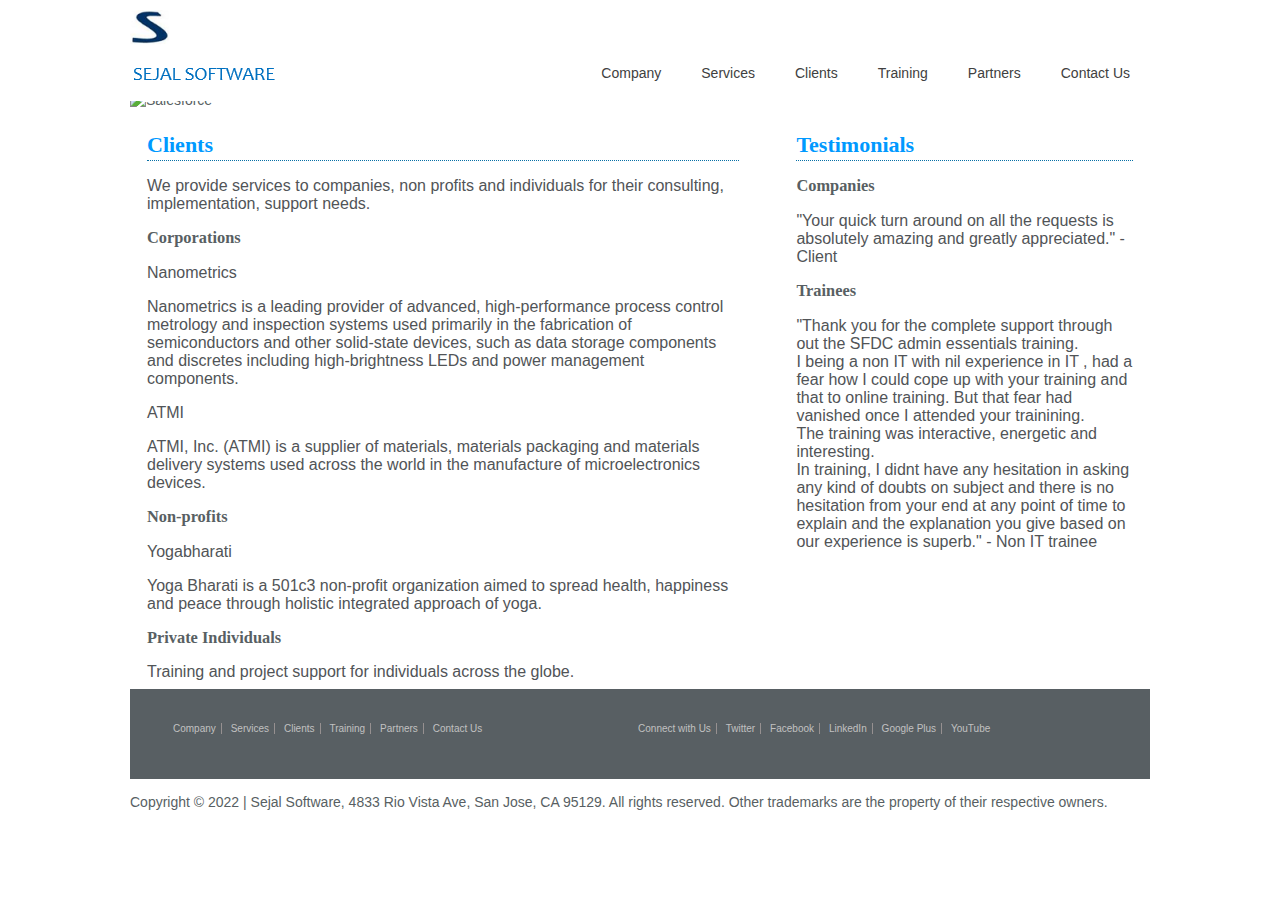
==== clients.html @ 5544927f "Updated year" ====
<!DOCTYPE html>
<!--[if lt IE 7]>      <html class="no-js lt-ie9 lt-ie8 lt-ie7"> <![endif]-->
<!--[if IE 7]>         <html class="no-js lt-ie9 lt-ie8"> <![endif]-->
<!--[if IE 8]>         <html class="no-js lt-ie9"> <![endif]-->
<!--[if gt IE 8]><!--> <html class="no-js"> <!--<![endif]-->
<html lang="en">
    <head>
        <meta charset="utf-8">
        <meta http-equiv="X-UA-Compatible" content="IE=edge,chrome=1">
        <meta name="google-site-verification" content="y_p2ctBVH2hycCOhogyZ63o0sgbVv22qcWtWraprzys" />
        <title>Sejal Software  - CRM - Cloud - Mobile - Social :: Consulting - Development - Migration - Support - Training</title>
	    <meta name="viewport" content="width=device-width,initial-scale=1">
	    <meta name="keywords" content="cloud CRM, salesfoce sales cloud, salesforce service cloud, salesforce mobile, social crm, salesforce consulting, apex development, salesforce support, salesforce training, salesforce integration, salesforce NPSP, salesforce partner, salesfoce non profit,ADM201, ERP,
	    microsoft dynamics CRM, salesforce migration, application migration, azure migration, salesforce reports, salesforce dashboads, wave analytics" />
		<meta name="description" content="Sejal Software is a Cloud CRM consulting firm. Provides implementation, data migration, integration and training services for companies to increase their sales and customer satisfaction." />
		<meta name="abstract" content="Sejal Software is a Cloud CRM consulting firm. Provides implementation, data migration, integration and training services for companies to increase their sales and customer satisfaction." />
		<meta name="rating" content="general" />
        <link rel="shortcut icon" href="favicon.ico">
 		<link rel="stylesheet" href="css/normalize.css"> 
 		<link rel="stylesheet" href="css/style.css"> 
<script>
  (function(i,s,o,g,r,a,m){i['GoogleAnalyticsObject']=r;i[r]=i[r]||function(){
  (i[r].q=i[r].q||[]).push(arguments)},i[r].l=1*new Date();a=s.createElement(o),
  m=s.getElementsByTagName(o)[0];a.async=1;a.src=g;m.parentNode.insertBefore(a,m)
  })(window,document,'script','//www.google-analytics.com/analytics.js','ga');

  ga('create', 'UA-43262765-1', 'sejalsoftware.com');
  ga('send', 'pageview');

</script>
    </head>
    <body>
        <!--[if lt IE 7]>
            <p class="chromeframe">You are using an <strong>outdated</strong> browser. Please <a href="http://browsehappy.com/">upgrade your browser</a> or <a href="http://www.google.com/chromeframe/?redirect=true">activate Google Chrome Frame</a> to improve your experience.</p>
        <![endif]-->
		<header>

     	<a href="index.html"><img src="img/logosmall.png" alt="Sejal Software" rel="home">
     	
    	</a>
   			<br>
	        <br>
	        <br>
         <a href="index.html"><img src="img/slogo.PNG" alt="Sejal Software" rel="home">
    	</a>
    							

    	<nav>
		 	<ul>
				<li><a href="company.html">Company</a>
					
				</li>
				
	             <li><a href="services.html">Services</a>
		          
        		</li>
        		
        	    <li><a href="clients.html">Clients</a>
		          
        		</li>
        		<li><a href="training.html">Training</a>
		          
        		</li>
                <li><a href="partners.html">Partners</a>
	        	
	        	</li> 
                <li><a href="contactus.html">Contact Us</a>
	        	
	        	</li> 
	        	 
	        	</ul>	  
	        </nav>
	        

		</header>
		<div id="head">
		<div class="shell">
				<img src="img/ssconsultingandtraining.jpg" alt="Salesforce" />
		</div>
	</div>	
		
		
<div id="wrapper">
	<div id="main">
		<div class="shell">  
		<div class="boxes">
			<div class="container2 left">
				<h2>Clients</h2>
				<p>We provide services to companies, non profits and individuals for their consulting, implementation, support needs.</p>
				
				<h3>Corporations</h3>
				
				<p>Nanometrics</p>
				<p>Nanometrics is a leading provider of advanced, high-performance process control metrology and inspection systems used primarily in the fabrication of semiconductors and other solid-state devices, such as data storage components and discretes including high-brightness LEDs and power management components. </p>
					
				<p>ATMI</p>
				<p>ATMI, Inc. (ATMI) is a supplier of materials, materials packaging and materials delivery systems used across the world in the manufacture of microelectronics devices.</p>
				
				<h3>Non-profits</h3>
				
				<p>Yogabharati</p>
				<p>Yoga Bharati is a 501c3 non-profit organization aimed to spread health, happiness and peace through holistic integrated approach of yoga.</p>
				
			    <h3>Private Individuals</h3>
				<p>Training and project support for individuals across the globe.</p>

			
				<div class="cl">&nbsp;</div>

			</div>
			<div class="container4 right">
				<h2>Testimonials</h2>
				
				<h3>Companies</h3>
				<p>"Your quick turn around on all the requests is absolutely amazing and greatly appreciated." - Client</p>
				<h3>Trainees</h3>
                <p>"Thank you for the complete support through out the SFDC admin essentials training. <br> I being a non IT with nil experience in IT , had a fear how I could cope up with your training and that to online training.
But that fear had vanished once I attended your trainining.  <br>The training was interactive, energetic and interesting. 
<br> In training, I didnt have any hesitation in asking any kind of doubts on subject and there is no hesitation from your end at any point of time to explain and the explanation you give based on our experience is superb." - Non IT trainee</p> 
				<div class="cl">&nbsp;</div>
			</div>
		
		<div class="cl">&nbsp;</div>
	</div>
	
<footer>
<div id="footer">     
<div class="shell">
	<div class="nav left">
					<ul>
						<li><a href="company.html">Company</a></li>
			            <li><a href="services.html">Services</a></li>
			            <li><a href="clients.html">Clients</a></li>
		        		<li><a href="training.html">Training</a></li>
		                <li><a href="partners.html">Partners</a></li> 
		                <li class="last"><a href="contactus.html">Contact Us</a></li> 
					</ul>

	</div>
	<div class="nav right">
					<ul>
						&nbsp;&nbsp;&nbsp;&nbsp;&nbsp;&nbsp;&nbsp;&nbsp;&nbsp;&nbsp;&nbsp;&nbsp;&nbsp;&nbsp;&nbsp;&nbsp;&nbsp;&nbsp;&nbsp;&nbsp;&nbsp;&nbsp;&nbsp;&nbsp;&nbsp;&nbsp;&nbsp;&nbsp;
						<li><a>Connect with Us</a></li>
                        <li><a href="https://twitter.com/sejalsoftware">Twitter</a></li>
                        <li><a href="https://www.facebook.com/sejalsoftwareindia">Facebook</a></li>
                        <li><a href="http://www.linkedin.com/company/sejal-software/">LinkedIn</a></li>
                        <li><a href="https://plus.google.com/118342258295957199884/posts">Google Plus</a></li>
                        <li class="last"><a href="https://www.youtube.com/sejalsoftwareusa">YouTube</a></li>
                    </ul>
	</div>
</div> 
</div>
</footer>  
<p class="copy left">Copyright&nbsp;© 2022 | Sejal Software, 4833 Rio Vista Ave, San Jose, CA 95129. All rights reserved. Other trademarks are the property of their respective owners.</p>
	<div class="cl">&nbsp;</div>

</div>

</div>
	</div>
        <script src="//ajax.googleapis.com/ajax/libs/jquery/1.9.1/jquery.min.js"></script>
        <script>window.jQuery || document.write('<script src="js/vendor/jquery-1.9.1.min.js"><\/script>')</script>
        <script src="js/plugins.js"></script>
        <script src="js/main.js"></script>

        <!-- Google Analytics: change UA-XXXXX-X to be your site's ID. -->
        <script>
            var _gaq=[['_setAccount','UA-XXXXX-X'],['_trackPageview']];
            (function(d,t){var g=d.createElement(t),s=d.getElementsByTagName(t)[0];
            g.src=('https:'==location.protocol?'//ssl':'//www')+'.google-analytics.com/ga.js';
            s.parentNode.insertBefore(g,s)}(document,'script'));
        </script>
    </body>
</html>
---- css/style.css ----
* { margin: 0; padding: 0; outline:0; }

body {
    font-size: 14px;
    line-height: 18px;
    font-family: Arial, Helvetica, Sans-Serif;
    color: #585f63;
    background: #fff;
}

html, body {
    height: 100%;
}

a { color: #0770a6; text-decoration: none; cursor:pointer; }
a:hover { text-decoration: underline; }

a img { border: 0; }

input, textarea, select { font-family: Arial, Helvetica, sans-serif; font-size:12px; }
textarea { overflow:hidden; }

h1 {  
	font-size: 5em;
   font-family:"Lucida Sans";
}

h2 {
	font-size: 4em;
   font-family:"Lucida Sans";
}

h3 {
    font-family:"Lucida Sans";
}

h4 {
	font-family:"Lucida Sans";
}

h5 {
    font-family:"Lucida Sans";
}

h6 {
    font-size: 0.67em;
    margin: 2.33em 0;
}

.scrollable {
    width: 1020px;
    height: 320
    margin: 0 auto 0 0;
    padding: 0;
    border:0px solid #0099FF
    background: #000;
    position: relative;
    overflow: hidden;
    text-align: center;
}

img {
    margin: 0;
    float:left;
}

imgnew {
    margin: 0;
    position: absolute;
}

.items {
    width:1020px;
    -webkit-animation: hscroll 12s infinite;
    -moz-animation: hscroll 12s infinite;
    -ms-animation: hscroll 12s infinite;
}


.scrollable .item { width: 1020px; height: 320px; position: relative; }
.scrollable .item .image { width: 1020px; padding: 5px 0 0 0; }
.scrollable .item .info { width: 0px; }
.scrollable .item h2 { font-size: 28px; line-height: 31px; color:#0099FF ; padding: 60px 0 0px -30px; }
.scrollable .item p { color:#105CB6 ; text-align: justify; padding: 0 0 0px 0px; }
.scrollable .item .btn-more { background: url(images/slide-more.gif) no-repeat 0 0; width: 125px; height: 40px; font-size: 13px; line-height: 40px; color: #fff; font-weight: bold; text-align: center; display: block; position: absolute; bottom:14px;left:0; }
.scrollable .item .btn-more:hover { text-decoration: none; }

@-webkit-keyframes hscroll {
  0%   { margin-left: 0; }
27.33%  { margin-left: 0 }
  33.33%  { margin-left: -600px; }
60.66% { margin-left: -600px; }
66.66% { margin-left: -800px; }
94.99% { margin-left: -1000px; }
  100%  { margin-left: 0 }
}

@-moz-keyframes hscroll {
  0%   { margin-left: 0; }
27.33%  { margin-left: 0 }
  33.33%  { margin-left: -680px; }
60.66% { margin-left: -680px; }
66.66% { margin-left: -680px; }
94.99% { margin-left: -680px; }
  100%  { margin-left: 0 }
}

@-ms-keyframes hscroll {
  0%   { margin-left: 0; }
27.33%  { margin-left: 0 }
  33.33%  { margin-left: -333px; }
60.66% { margin-left: -333px; }
66.66% { margin-left: -666px; }
94.99% { margin-left: -920px; }
  100%  { margin-left: 0 }
}


header nav {width:1020px; background:#FFFFFF; text-align:right; margin-top: -15px; display:block; }
header nav ul {margin: 0 0 0 0px;}
header nav ul ul {display: none;}
header nav ul li:hover > ul {display: block;}
header nav ul {list-style: none; position: relative; display: inline-table;}
header nav ul:after {content: ""; clear: both; display: block;}
header nav ul li {float: left; margin:0px 5px;}
header nav ul li:last-child {background:none;}
header nav ul li:hover {background:#0099FF;}
header nav ul li:hover a {color:#FFF;}
/*nav ul li a.active {background:#0099FF; ; color: #FFF;}*/
header nav ul li ul {color: #000;}
header nav ul ul li:hover {background:none ; }
header nav ul li ul li:hover a {background:none; color:#105CB6  }


header nav ul li a {display: block; padding: 15px 15px; color: #404040; text-decoration: none;}	

header{
	
	left: 0px;
	padding: 0 0px;
	position: relative;
	top: 10px;
	width: 1020px;

    margin:auto;
    	
}

header h2{
	color:#000066; 	
}


.cl { display: block; height: 0; font-size: 0; line-height: 0; text-indent: -4000px; clear: both; }
.notext { font-size: 0; line-height: 0; text-indent: -4000px; }

.left, .alignleft { float: left; display: inline; }
.right, .alignright { float: right; display: inline; }

.shell { width: 1020px; margin: 0 auto; }

#sidebar { width: 303px; }

#main { background: url(images/main-bg.gif) repeat-x 0 0; padding: 32px 0 20px 0; }
#main .btn-more { color:#0099FF; background: url(images/btn-more.gif) no-repeat 0 0; width: 84px; height: 25px; font-size: 11px; line-height: 25px; color:#105CB6 ; text-align: center; display: block; }
#main .btn-more:hover { text-decoration: none; }

.boxes { padding: 0 0 0px 0; }
.boxes .container { margin: 0 10px 0 0; }
.boxes .container .item-last { margin: 0 0px 0 0; }

.container {background:#FFFFFF ; width: 29%; height: 170px; border: 0px solid #FFFFFF; padding: 12px 17px 54px 17px; position: relative;  } 
.container h2  { font-size: 22px; line-height: 19px; color:#0099FF ; border-bottom: 1px dotted #0770A6; padding: 0 0 6px 0; margin: 0 0 9px 0; }
.container img { margin: 0 10px 0 0; }
.container p {font-size: 16px; color:#515457 ; font-style:normal; font-family:"MS Sans Serif", Geneva, sans-serif ; }
.container p a { text-decoration: underline;}
.container p a:hover { text-decoration: none; }
.container .btn-more { position: absolute; bottom:14px;left:17px; }

.container .item { border-bottom: 1px dotted #dcdcdc; padding: 0 0 19px 0; margin: 0 0 10px 0; }
.container .item span { font-size: 10px; line-height: 13px; color: #4372a5; }
.container .item-last { border:0; }

.boxes .container2 { margin: 0 10px 0 0; }
.boxes .container2 .item-last { margin: 0 0px 0 0; }

.container2 {background:#FFFFFF ; width: 58%; height:400px ; border: 0px solid #FFFFFF; padding: 12px 17px 54px 17px; position: relative;  } 
.container2 h2  { font-size: 22px; line-height: 19px; color:#0099FF ; border-bottom: 1px dotted #0770A6; padding: 0 0 6px 0; margin: 0 0 9px 0; }
.container2 img { margin: 0 10px 0 0; }
.container2 p {font-size: 16px; color:#515457; font-style:normal; font-family:"MS Sans Serif", Geneva, sans-serif ; ; }
.container2 p a { text-decoration: underline;}
.container2 p a:hover { text-decoration: none; }
.container2 .btn-more { position: absolute; bottom:14px;left:17px; }

.container2 .item { border-bottom: 1px dotted #dcdcdc; padding: 0 0 19px 0; margin: 0 0 10px 0; }
.container2 .item span { font-size: 10px; line-height: 13px; color: #4372a5; }
.container2 .item-last { border:0; }

.container4 {background:#FFFFFF ; width: 33%; height:500px; border: 0px solid #FFFFFF; padding: 12px 17px 54px 17px; position: relative;  } 
.container4 h2  { font-size: 22px; line-height: 19px; color:#0099FF ; border-bottom: 1px dotted #0770A6; padding: 0 0 6px 0; margin: 0 0 9px 0; }
.container4 img { margin: 0 10px 0 0; }
.container4 p {font-size: 16px; color:#515457 ; font-style:normal; font-family:"MS Sans Serif", Geneva, sans-serif ; ; }
.container4 p a { text-decoration: underline;}
.container4 p a:hover { text-decoration: none; }
.container4 .btn-more { position: absolute; bottom:14px;left:17px; }

.container4 .item { border-bottom: 1px dotted #dcdcdc; padding: 0 0 19px 0; margin: 0 0 10px 0; }
.container4 .item span { font-size: 10px; line-height: 13px; color: #4372a5; }
.container4 .item-last { border:0; }

.container6 {background:#FFFFFF ; width: 95%; height:500px; border: 0px solid #FFFFFF; padding: 12px 17px 54px 17px; position: relative;  } 
.container6 h2  { font-size: 22px; line-height: 19px; color:#0099FF ; border-bottom: 1px dotted #0770A6; padding: 0 0 6px 0; margin: 0 0 9px 0; }
.container6 img { margin: 0 10px 0 0; }
.container6 p {font-size: 16px; color:#515457 ; font-style:normal; font-family:"MS Sans Serif", Geneva, sans-serif ; ; }
.container6 p a { text-decoration: underline;}
.container6 p a:hover { text-decoration: none; }
.container6 .btn-more { position: absolute; bottom:14px;left:17px; }

.container6 .item { border-bottom: 1px dotted #dcdcdc; padding: 0 0 19px 0; margin: 0 0 10px 0; }
.container6 .item span { font-size: 10px; line-height: 13px; color: #4372a5; }
.container6 .item-last { border:0; }



#footer { background:#585F63 ; height: 90px; }
#footer .nav { padding: 15px 0 0 3px; float:left;  }
#footer .nav ul { list-style: none; }
#footer .nav ul li { display: inline; font-size: 10px; line-height: 10px; border-right: 1px solid #969090; padding: 0 5px 0 0; margin: 0 5px 0 0; }
#footer .nav ul li.last { border:0; padding:0; margin:0; }
#footer .nav ul li a { color: #c1c1c1; }
#footer .nav ul li a:hover { text-decoration: underline; }

#footer .copy { font-family: Verdana, Arial, sans-serif; font-size: 10px; line-height: 10px; color: #c1c1c1; padding: 19px 0 0 0; }
#footer .copy a { color: #dad7d7; text-transform: uppercase; text-decoration: underline; }
#footer .copy a:hover { text-decoration: none; }

form { background:#FFFFFF ;)

#wrapper {
    min-height: 100%;
    height: auto !important;
    height: 100%;
    margin: 0 auto -51px; /* The bottom margin is the negative value of the footer's height */
}
#footer, #footer-push {
    height: 51px; /* #footer-push must be the same height as #footer */
}

.footer_links{
 float:left;
 width:150px;  
 border:1px solid #CCC;
 padding:10px;
 display: inline;
}

#values{
 width:150px;        
 float:right;
 text-align:justify;
 border:1px solid #CCC;
 padding:10px;
 }
 
#contacts{
float: left;
width:150px; 
border:1px solid #CCC;
padding:10px;
}

#copyright{
float:left;
text-align:center;
border:1px solid #333;
width:514px;
}

.footerbox { padding: 0 0 0px 20px; background:#0099FF; }
.footerbox .footerboxcontent { margin: 0 10px 0 0; }
.footerbox .footerboxcontent .item-last { margin: 0 0px 0 0; }

.footerbox { padding: 0 0 10px 0; }
.footerbox .footerboxcontent { margin: 0 0px 0 0; }
.footerbox .footerboxcontent .item-last { margin: 0 0px 0 0; }

.footerboxcontent {margin: 30px 30px 20px 30px; :#000066 ; width: 40px; height: 80px; border: 0px solid #FFFFFF; padding: 12px 17px 54px 17px; position: relative;  } 
.footerboxcontent h2  { font-size: 16px; line-height: 19px; color:#0099FF ; border-bottom: 1px dotted #0770A6; padding: 0 0 6px 0; margin: 0 0 9px 0; }
.footerboxcontent img { margin: 0 10px 0 0; }
.footerboxcontent p {font-size: 16px; color:#0770A6; font-style:normal; font-family:"MS Sans Serif", Geneva, sans-serif ; ; }
.footerboxcontent p a { text-decoration: underline;}
.footerboxcontent p a:hover { text-decoration: none; }
.footerboxcontent .btn-more { position: absolute; bottom:14px;left:17px; }

.footerboxcontent .item { border-bottom: 1px dotted #dcdcdc; padding: 0 0 19px 0; margin: 0 0 10px 0; }
.footerboxcontent .item span { font-size: 10px; line-height: 13px; color: #4372a5; }
.footerboxcontent .item-last { border:0; }


.footerboxcontent ul {margin: 0 0 0 0px;}
.footerboxcontent ul ul {display: none;}
.footerboxcontent ul li:hover > ul {display: block;}
.footerboxcontent ul {list-style: none; position: relative; display: inline-table;}
.footerboxcontent ul:after {content: ""; clear: both; display: block;}
.footerboxcontent ul li {float: left; margin:0px 5px;}
.footerboxcontent ul li:last-child {background:none;}
.footerboxcontent ul li:hover {background:#0099FF;}
.footerboxcontent ul li:hover a {color:#FFF;}
/*nav ul li a.active {background:#0099FF; ; color: #FFF;}*/
.footerboxcontent ul li ul {color: #000;}
.footerboxcontent ul ul li:hover {background:none ; }
.footerboxcontent ul li ul li:hover a {background:none; color:#105CB6  }


#navcontainer ul
{
margin: 0;
padding: 0;
list-style-type: none;
text-align: center;
}

#navcontainer ul li { display: inline; }

#navcontainer ul li a
{
text-decoration: none;
padding: .2em 1em;
color: #fff;
background-color: #036;
}

#navcontainer ul li a:hover
{
color: #fff;
background-color: #369;}


.snavcontainer { background:#003366; margin: 30px 30px 20px 30px; :#000066 ; width: 40px; height: 80px; border: 0px solid #FFFFFF; padding: 12px 17px 54px 17px; position: relative;  } 

.snavcontainer ul
{
margin: 0;
padding: 0;
list-style-type: none;
text-align: center;
}

.snavcontainer ul li { display: inline; }

.snavcontainer ul li a
{
text-decoration: none;
padding: .2em 1em;
color: #fff;
background-color: #036;
}

.snavcontainer ul li a:hover
{
color: #fff;
background-color: #369;}
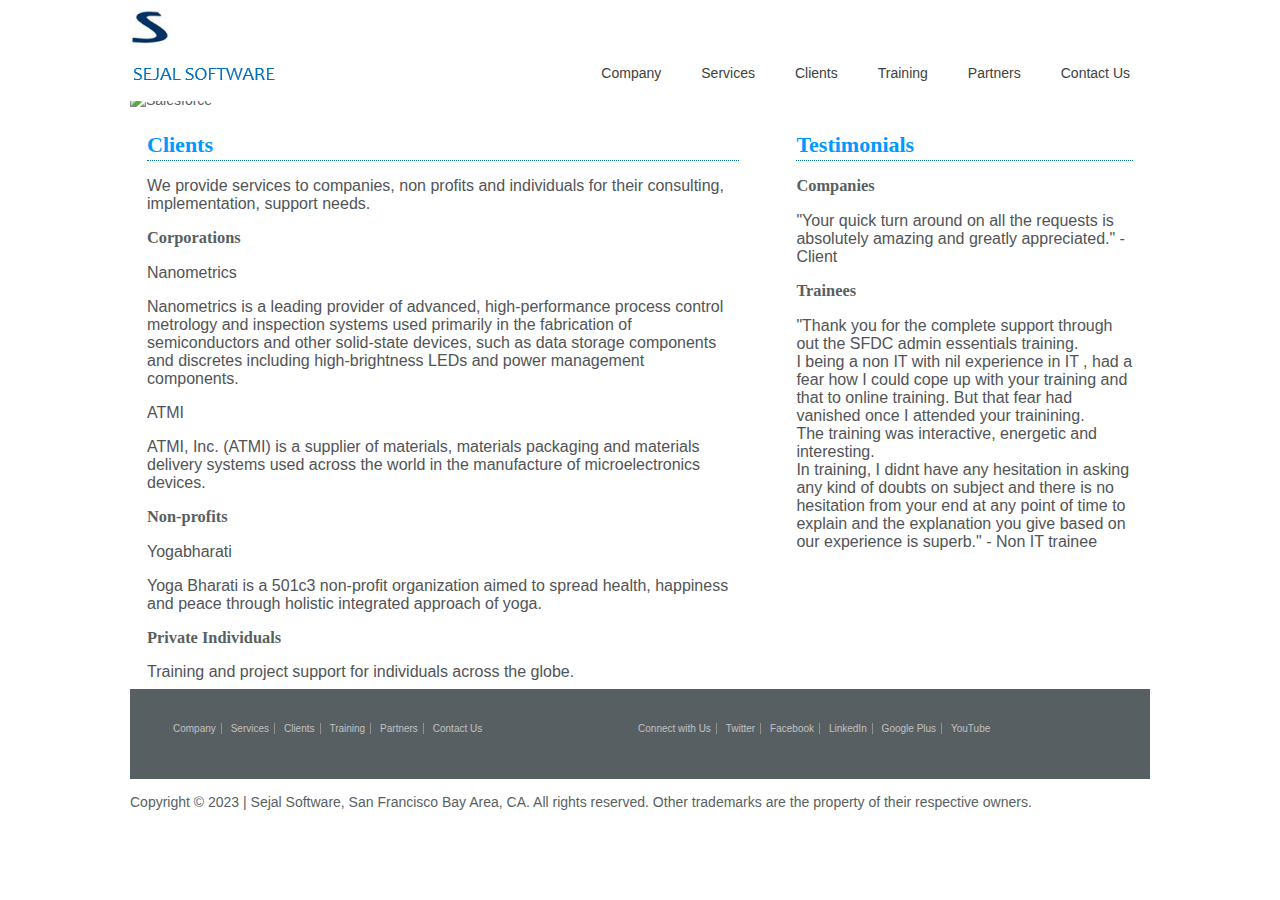
==== commit 77fcd344: "Update year and address" ====
--- a/clients.html
+++ b/clients.html
@@ -151,7 +151,7 @@
 </div> 
 </div>
 </footer>  
-<p class="copy left">Copyright&nbsp;© 2022 | Sejal Software, 4833 Rio Vista Ave, San Jose, CA 95129. All rights reserved. Other trademarks are the property of their respective owners.</p>
+<p class="copy left">Copyright&nbsp;© 2023 | Sejal Software, San Francisco Bay Area, CA. All rights reserved. Other trademarks are the property of their respective owners.</p>
 	<div class="cl">&nbsp;</div>
 
 </div>
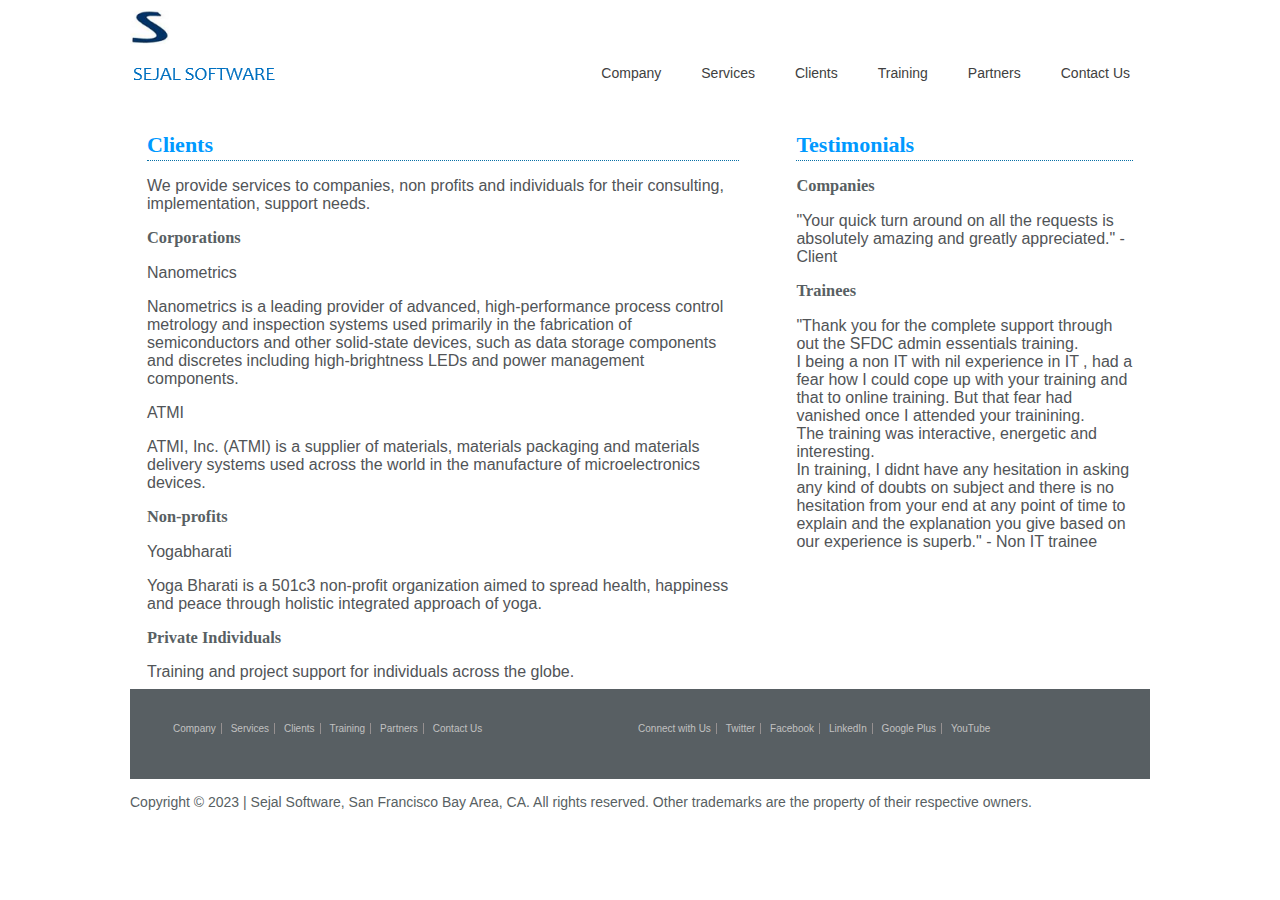
==== commit 170ae5a2: "Remvoed unavailable image." ====
--- a/clients.html
+++ b/clients.html
@@ -75,7 +75,6 @@
 		</header>
 		<div id="head">
 		<div class="shell">
-				<img src="img/ssconsultingandtraining.jpg" alt="Salesforce" />
 		</div>
 	</div>	
 		
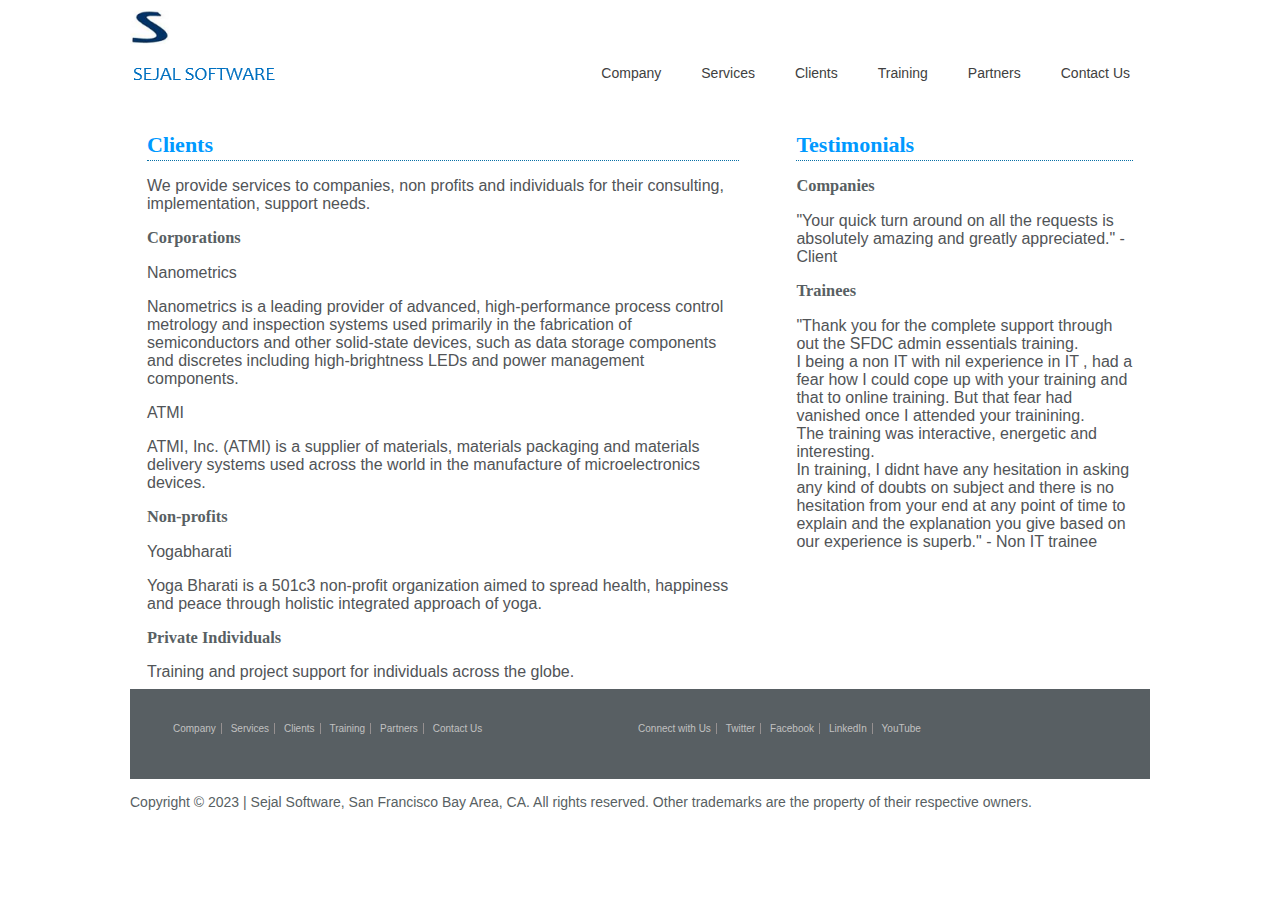
==== commit 6c572a7b: "Removed Google Plus link" ====
--- a/clients.html
+++ b/clients.html
@@ -143,7 +143,6 @@
                         <li><a href="https://twitter.com/sejalsoftware">Twitter</a></li>
                         <li><a href="https://www.facebook.com/sejalsoftwareindia">Facebook</a></li>
                         <li><a href="http://www.linkedin.com/company/sejal-software/">LinkedIn</a></li>
-                        <li><a href="https://plus.google.com/118342258295957199884/posts">Google Plus</a></li>
                         <li class="last"><a href="https://www.youtube.com/sejalsoftwareusa">YouTube</a></li>
                     </ul>
 	</div>
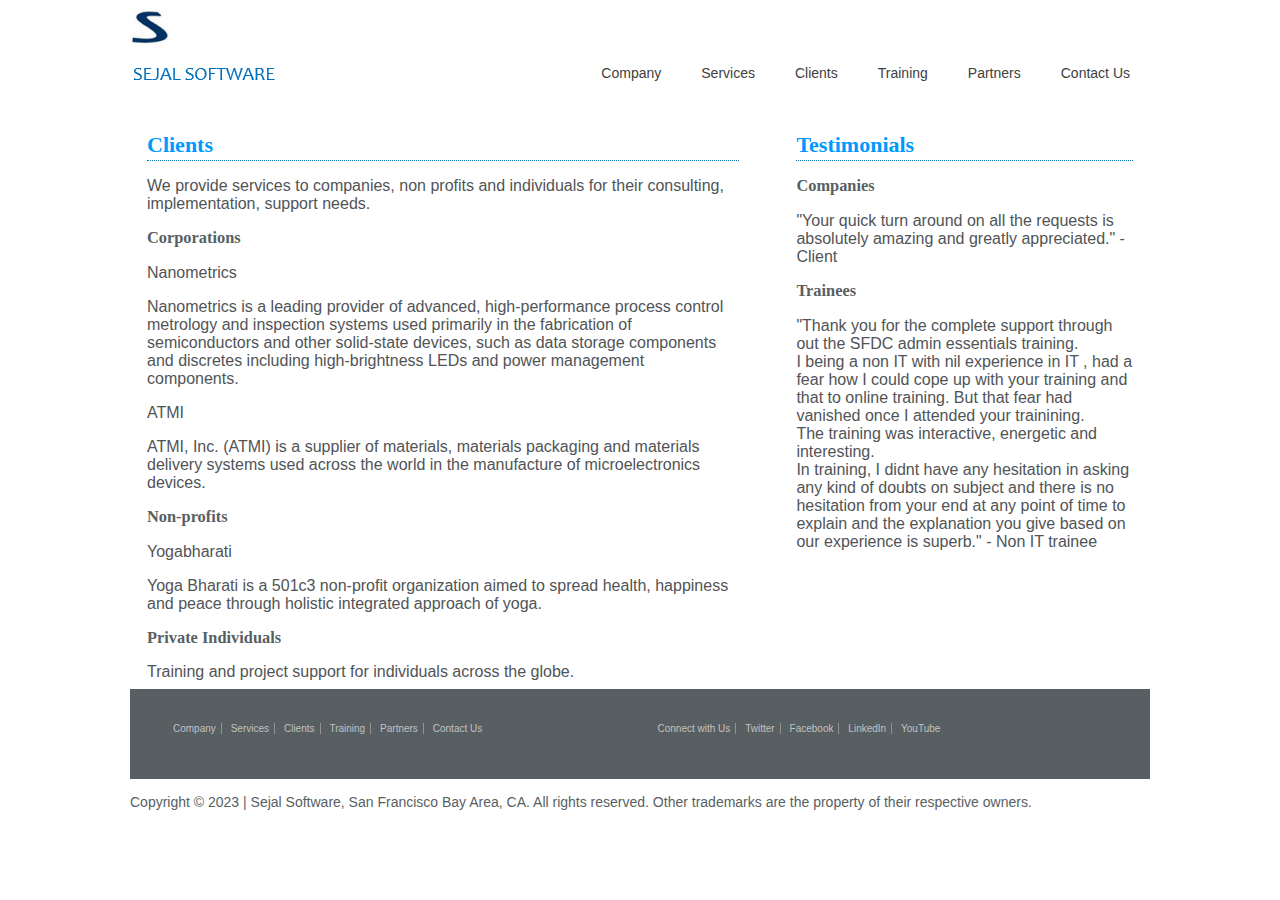
==== commit 76963e7e: "Added spaces" ====
--- a/clients.html
+++ b/clients.html
@@ -138,7 +138,7 @@
 	</div>
 	<div class="nav right">
 					<ul>
-						&nbsp;&nbsp;&nbsp;&nbsp;&nbsp;&nbsp;&nbsp;&nbsp;&nbsp;&nbsp;&nbsp;&nbsp;&nbsp;&nbsp;&nbsp;&nbsp;&nbsp;&nbsp;&nbsp;&nbsp;&nbsp;&nbsp;&nbsp;&nbsp;&nbsp;&nbsp;&nbsp;&nbsp;
+						&nbsp;&nbsp;&nbsp;&nbsp;&nbsp;&nbsp;&nbsp;&nbsp;&nbsp;&nbsp;&nbsp;&nbsp;&nbsp;&nbsp;&nbsp;&nbsp;&nbsp;&nbsp;&nbsp;&nbsp;&nbsp;&nbsp;&nbsp;&nbsp;&nbsp;&nbsp;&nbsp;&nbsp;&nbsp;&nbsp;&nbsp;&nbsp;&nbsp;
 						<li><a>Connect with Us</a></li>
                         <li><a href="https://twitter.com/sejalsoftware">Twitter</a></li>
                         <li><a href="https://www.facebook.com/sejalsoftwareindia">Facebook</a></li>
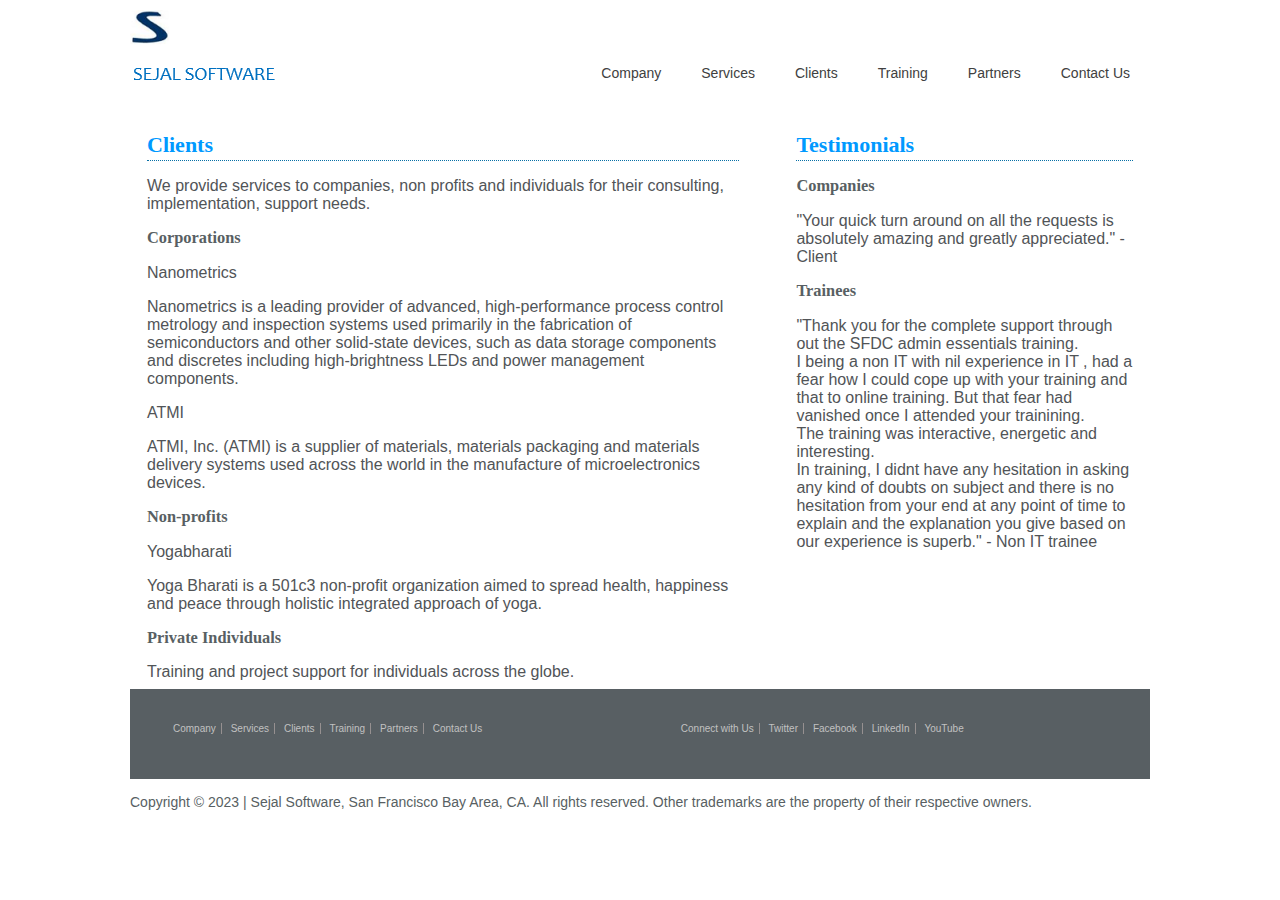
==== commit 2789410a: "Added additional spaces" ====
--- a/clients.html
+++ b/clients.html
@@ -138,7 +138,8 @@
 	</div>
 	<div class="nav right">
 					<ul>
-						&nbsp;&nbsp;&nbsp;&nbsp;&nbsp;&nbsp;&nbsp;&nbsp;&nbsp;&nbsp;&nbsp;&nbsp;&nbsp;&nbsp;&nbsp;&nbsp;&nbsp;&nbsp;&nbsp;&nbsp;&nbsp;&nbsp;&nbsp;&nbsp;&nbsp;&nbsp;&nbsp;&nbsp;&nbsp;&nbsp;&nbsp;&nbsp;&nbsp;
+												&nbsp;&nbsp;&nbsp;&nbsp;&nbsp;&nbsp;&nbsp;&nbsp;&nbsp;&nbsp;&nbsp;&nbsp;&nbsp;&nbsp;&nbsp;&nbsp;&nbsp;&nbsp;&nbsp;&nbsp;&nbsp;&nbsp;&nbsp;&nbsp;&nbsp;&nbsp;&nbsp;&nbsp;&nbsp;&nbsp;&nbsp;&nbsp;&nbsp;&nbsp;&nbsp;&nbsp;&nbsp;&nbsp;&nbsp;
+
 						<li><a>Connect with Us</a></li>
                         <li><a href="https://twitter.com/sejalsoftware">Twitter</a></li>
                         <li><a href="https://www.facebook.com/sejalsoftwareindia">Facebook</a></li>
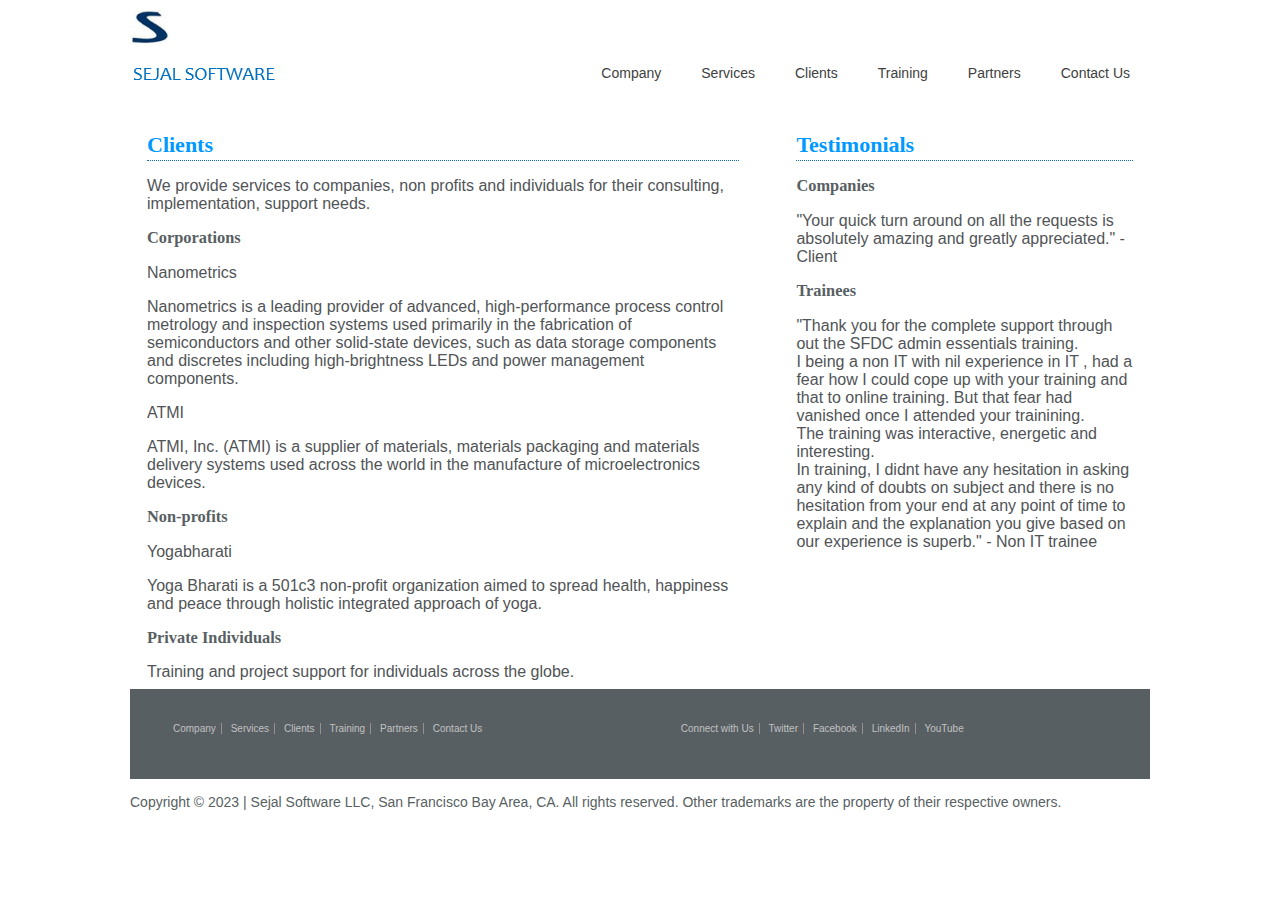
==== commit ef3a98ec: "Update clients.html" ====
--- a/clients.html
+++ b/clients.html
@@ -150,7 +150,7 @@
 </div> 
 </div>
 </footer>  
-<p class="copy left">Copyright&nbsp;© 2023 | Sejal Software, San Francisco Bay Area, CA. All rights reserved. Other trademarks are the property of their respective owners.</p>
+<p class="copy left">Copyright&nbsp;© 2023 | Sejal Software LLC, San Francisco Bay Area, CA. All rights reserved. Other trademarks are the property of their respective owners.</p>
 	<div class="cl">&nbsp;</div>
 
 </div>
